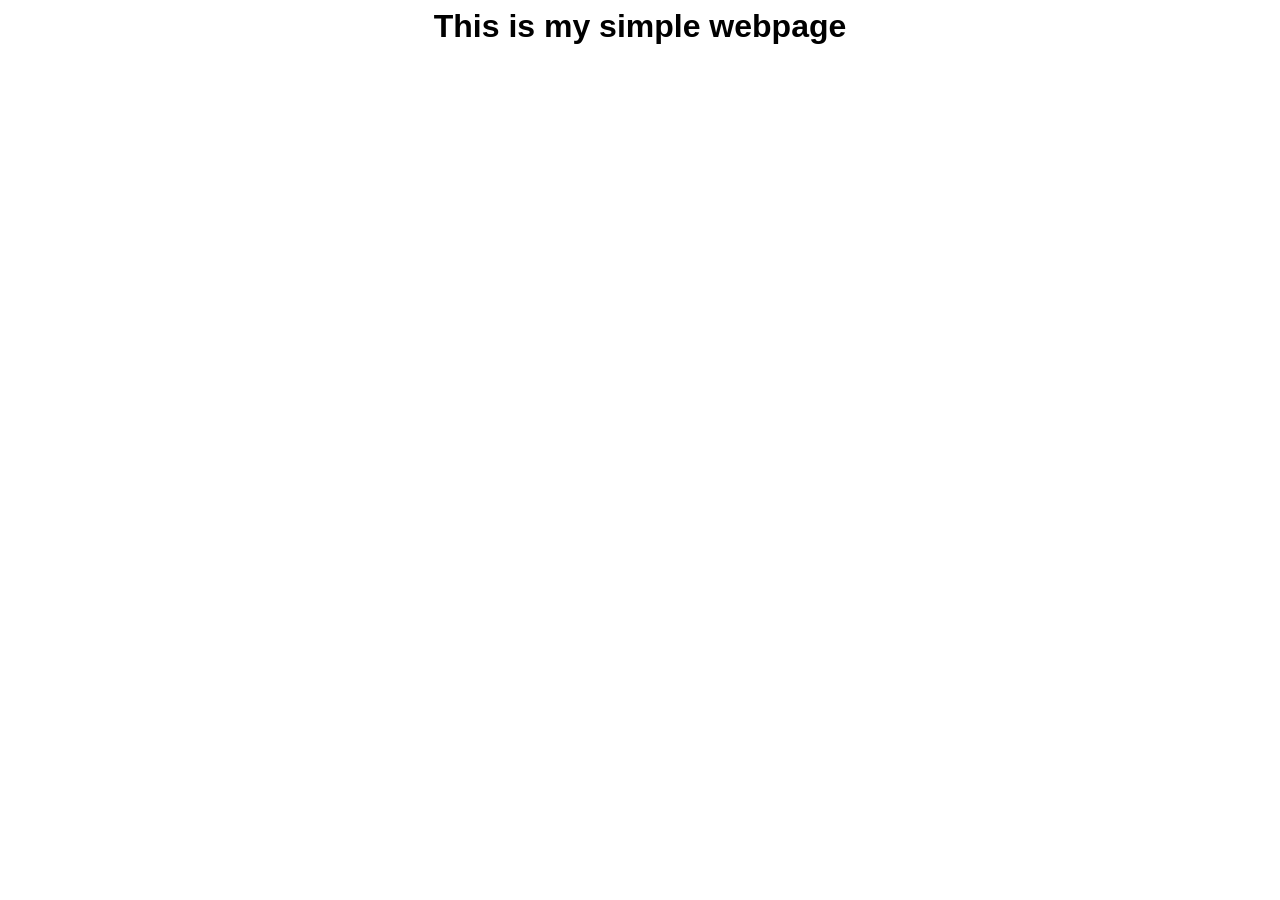
==== index.html @ f9adf440 "Initial Commit" ====
<html>
    <head>
        <meta charset="utf-8">
        <link rel="stylesheet" href="style.css">
    </head>

    <body>
        <h1 id="title"> This is my simple webpage</h1>
        <div class="content">
            
        </div>

    </body>
</html>
---- style.css ----
body {
    font-family: Calibri, "Segoe UI", Arial, sans-serif;
}

h1 {
    text-align: center;
}

.content {
    margin: 0 auto;
    width: 800px;
    text-align: center;
}
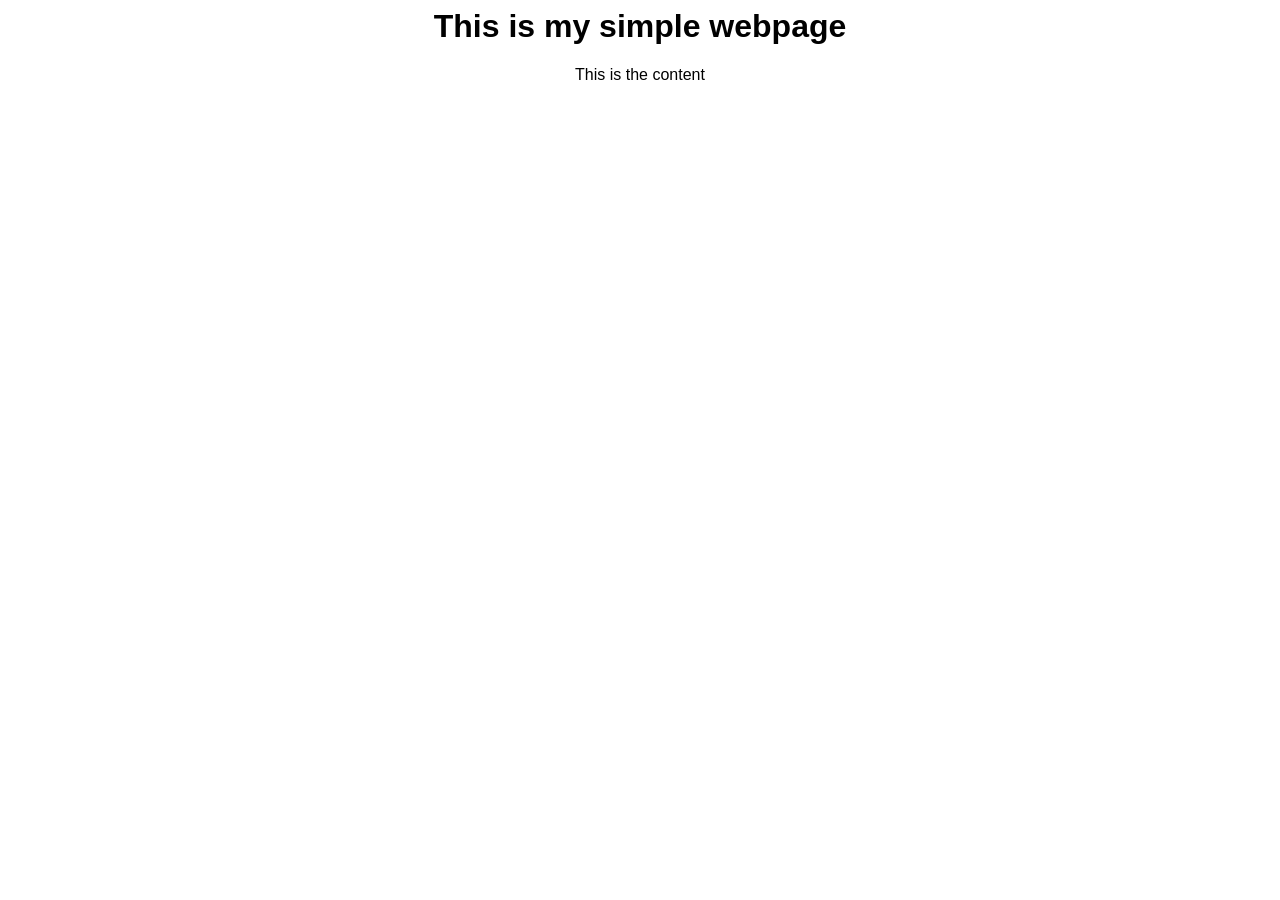
==== commit 9142b3d0: "Added javascript file - app.js" ====
--- a/index.html
+++ b/index.html
@@ -9,6 +9,6 @@
         <div class="content">
             
         </div>
-
+        <script src="app.js"></script>
     </body>
 </html>
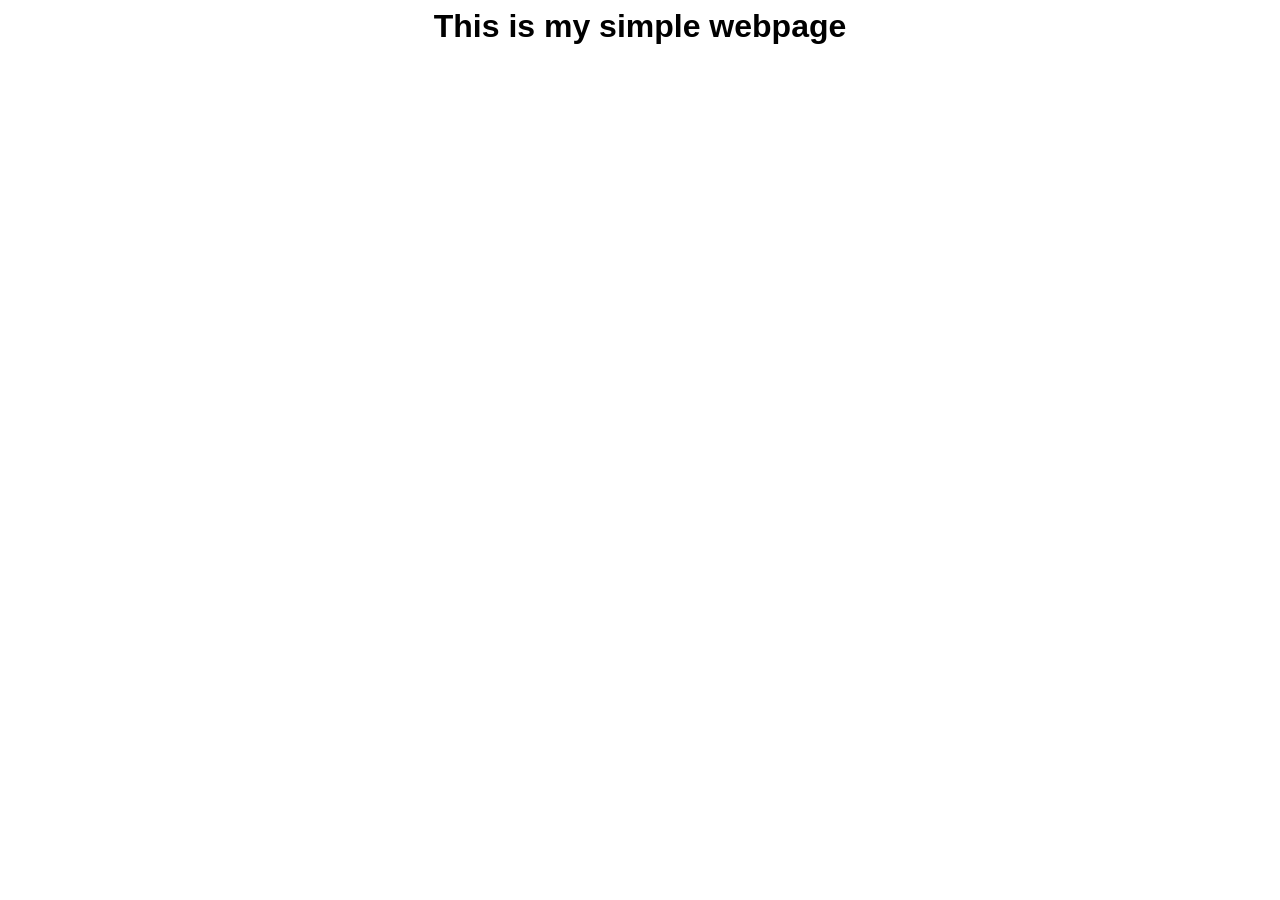
==== commit da9c981c: "Changed content div class from content to container." ====
--- a/index.html
+++ b/index.html
@@ -1,14 +1,11 @@
 <html>
-    <head>
-        <meta charset="utf-8">
-        <link rel="stylesheet" href="style.css">
-    </head>
+  <head>
+    <meta charset="utf-8" />
+    <link rel="stylesheet" href="style.css" />
+  </head>
 
-    <body>
-        <h1 id="title"> This is my simple webpage</h1>
-        <div class="content">
-            
-        </div>
-        <script src="app.js"></script>
-    </body>
-</html>+  <body>
+    <h1 id="title">This is my simple webpage</h1>
+    <div class="container"></div>
+  </body>
+</html>
--- a/style.css
+++ b/style.css
@@ -1,13 +1,13 @@
 body {
-    font-family: Calibri, "Segoe UI", Arial, sans-serif;
+  font-family: Calibri, "Segoe UI", Arial, sans-serif;
 }
 
 h1 {
-    text-align: center;
+  text-align: center;
 }
 
-.content {
-    margin: 0 auto;
-    width: 800px;
-    text-align: center;
-}+.container {
+  margin: 0 auto;
+  width: 800px;
+  text-align: center;
+}
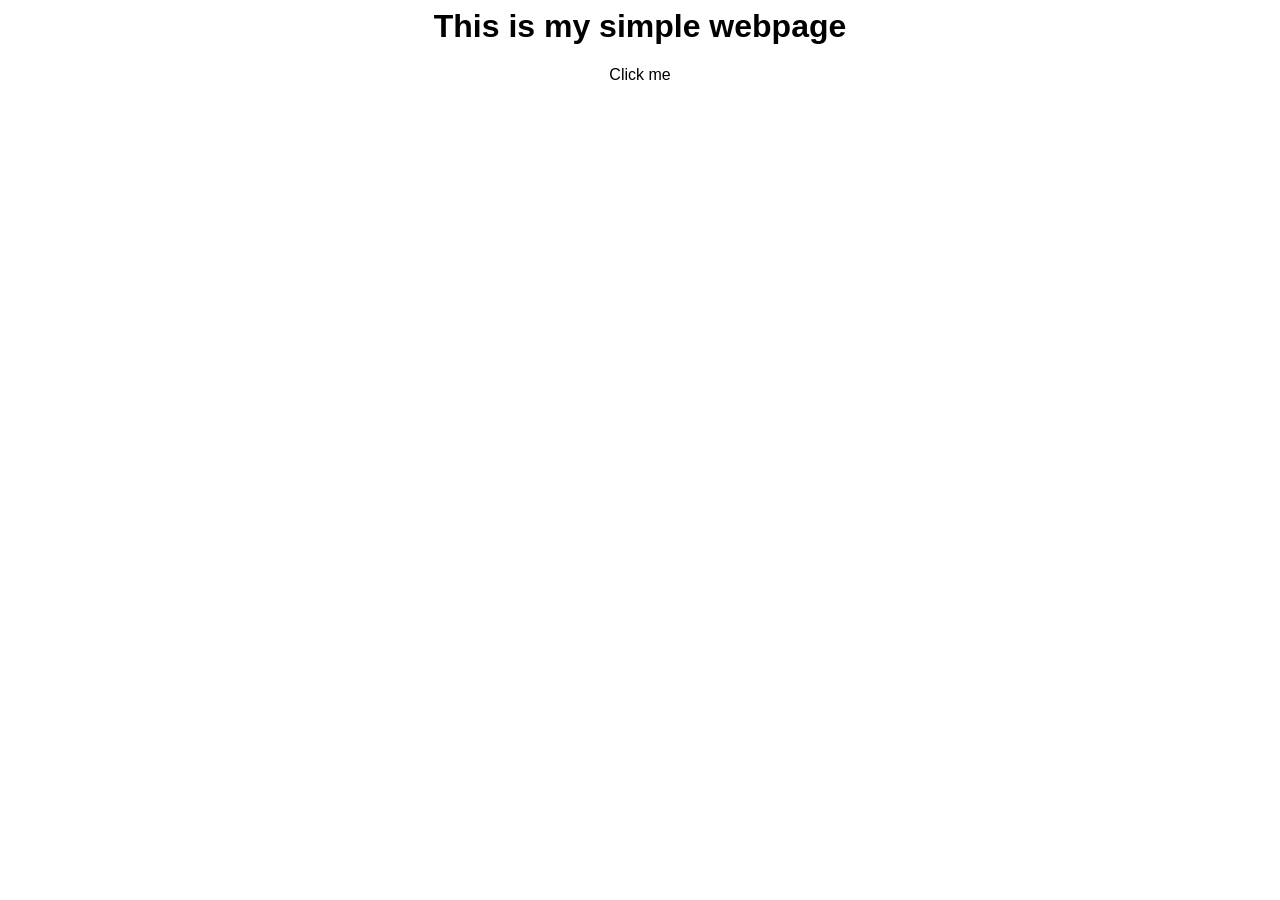
==== commit 1f68eff3: "Changed content to be clickable" ====
--- a/index.html
+++ b/index.html
@@ -1,11 +1,16 @@
 <html>
-  <head>
-    <meta charset="utf-8" />
-    <link rel="stylesheet" href="style.css" />
-  </head>
+    <head>
+        <meta charset="utf-8">
+        <link rel="stylesheet" href="style.css">
+    </head>
 
-  <body>
-    <h1 id="title">This is my simple webpage</h1>
-    <div class="container"></div>
-  </body>
-</html>
+    <body>
+        <h1 id="title"> This is my simple webpage</h1>
+        <div class="content clickable">
+            
+            Click me
+
+        </div>
+
+    </body>
+</html>
--- a/style.css
+++ b/style.css
@@ -1,13 +1,17 @@
 body {
-  font-family: Calibri, "Segoe UI", Arial, sans-serif;
+    font-family: Calibri, "Segoe UI", Arial, sans-serif;
 }
 
 h1 {
-  text-align: center;
+    text-align: center;
 }
 
-.container {
-  margin: 0 auto;
-  width: 800px;
-  text-align: center;
+.content {
+    margin: 0 auto;
+    width: 800px;
+    text-align: center;
 }
+
+.clickable {
+    cursor: pointer;
+}
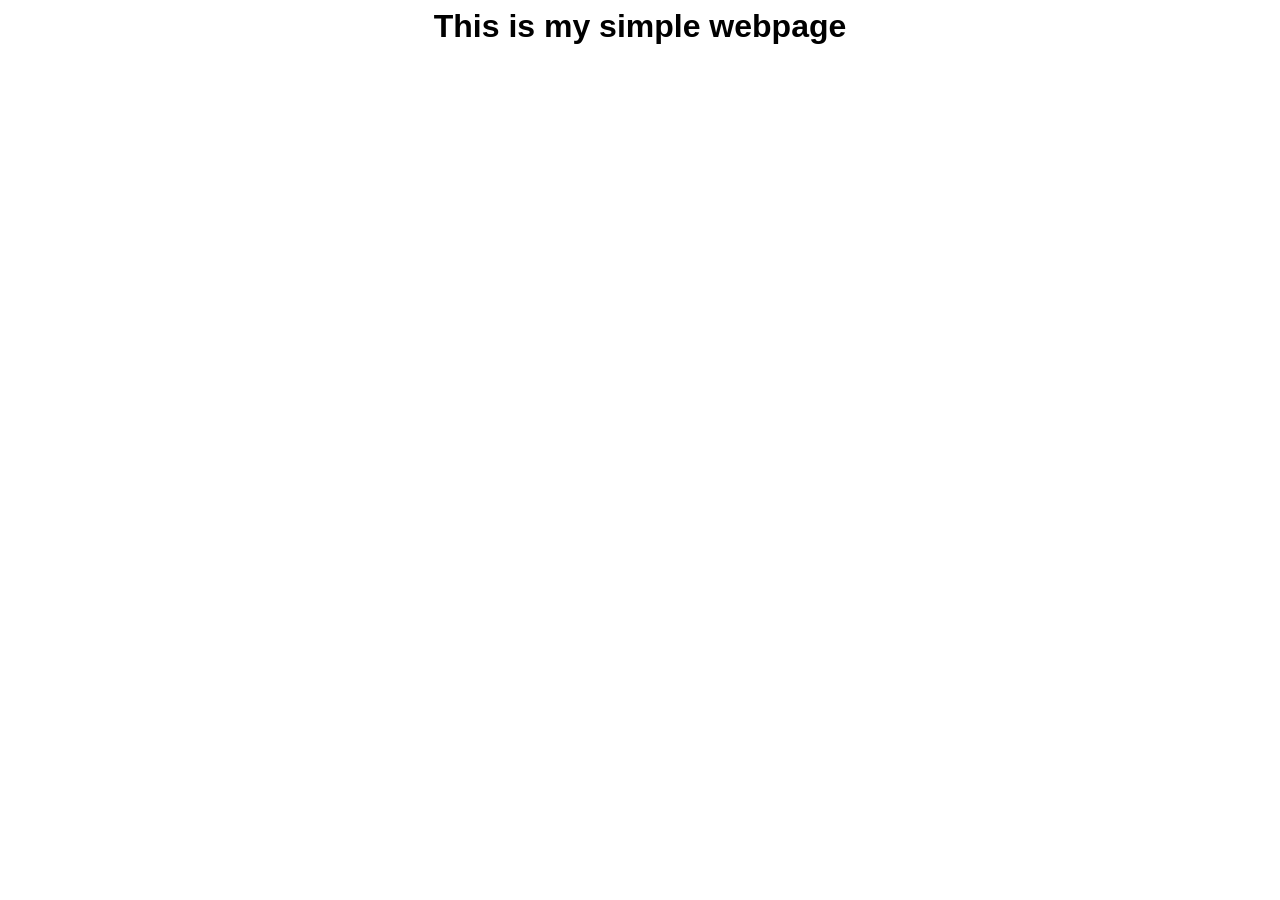
==== commit 7aac476f: "Changed content to container" ====
--- a/index.html
+++ b/index.html
@@ -1,16 +1,11 @@
 <html>
-    <head>
-        <meta charset="utf-8">
-        <link rel="stylesheet" href="style.css">
-    </head>
+  <head>
+    <meta charset="utf-8" />
+    <link rel="stylesheet" href="style.css" />
+  </head>
 
-    <body>
-        <h1 id="title"> This is my simple webpage</h1>
-        <div class="content clickable">
-            
-            Click me
-
-        </div>
-
-    </body>
-</html>+  <body>
+    <h1 id="title">This is my simple webpage</h1>
+    <div class="container"></div>
+  </body>
+</html>
--- a/style.css
+++ b/style.css
@@ -1,17 +1,13 @@
 body {
-    font-family: Calibri, "Segoe UI", Arial, sans-serif;
+  font-family: Calibri, "Segoe UI", Arial, sans-serif;
 }
 
 h1 {
-    text-align: center;
+  text-align: center;
 }
 
-.content {
-    margin: 0 auto;
-    width: 800px;
-    text-align: center;
+.container {
+  margin: 0 auto;
+  width: 800px;
+  text-align: center;
 }
-
-.clickable {
-    cursor: pointer;
-}
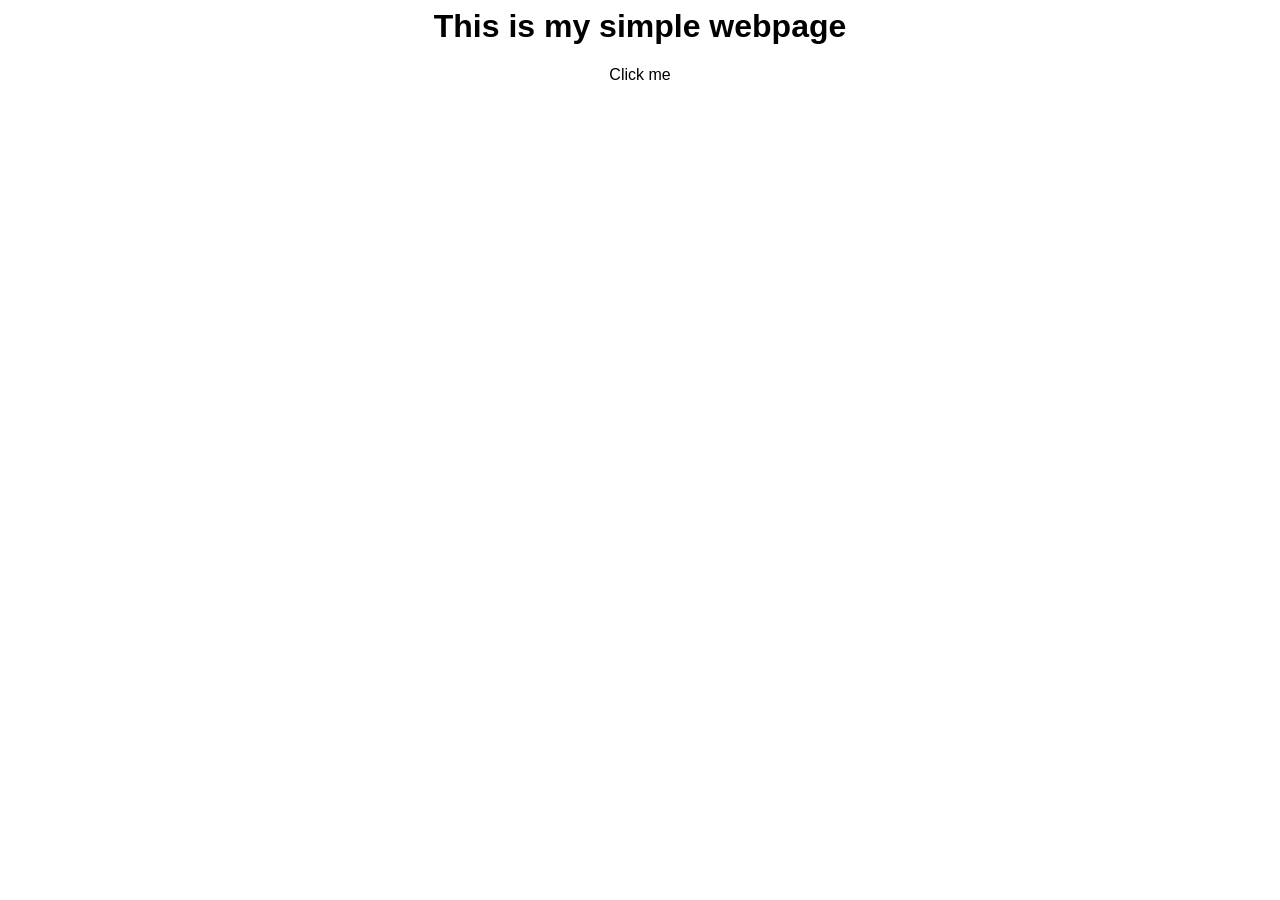
==== commit b9cd2138: "Merge branch 'feature/vish_epa_feature1' into develop # Conflicts: #	index.html #	style.css" ====
--- a/index.html
+++ b/index.html
@@ -4,8 +4,13 @@
     <link rel="stylesheet" href="style.css" />
   </head>
 
-  <body>
-    <h1 id="title">This is my simple webpage</h1>
-    <div class="container"></div>
-  </body>
+    <body>
+        <h1 id="title"> This is my simple webpage</h1>
+        <div class="container clickable">
+            
+            Click me
+
+        </div>
+
+    </body>
 </html>
--- a/style.css
+++ b/style.css
@@ -6,6 +6,10 @@
   text-align: center;
 }
 
+.clickable {
+    cursor: pointer;
+}
+
 .container {
   margin: 0 auto;
   width: 800px;
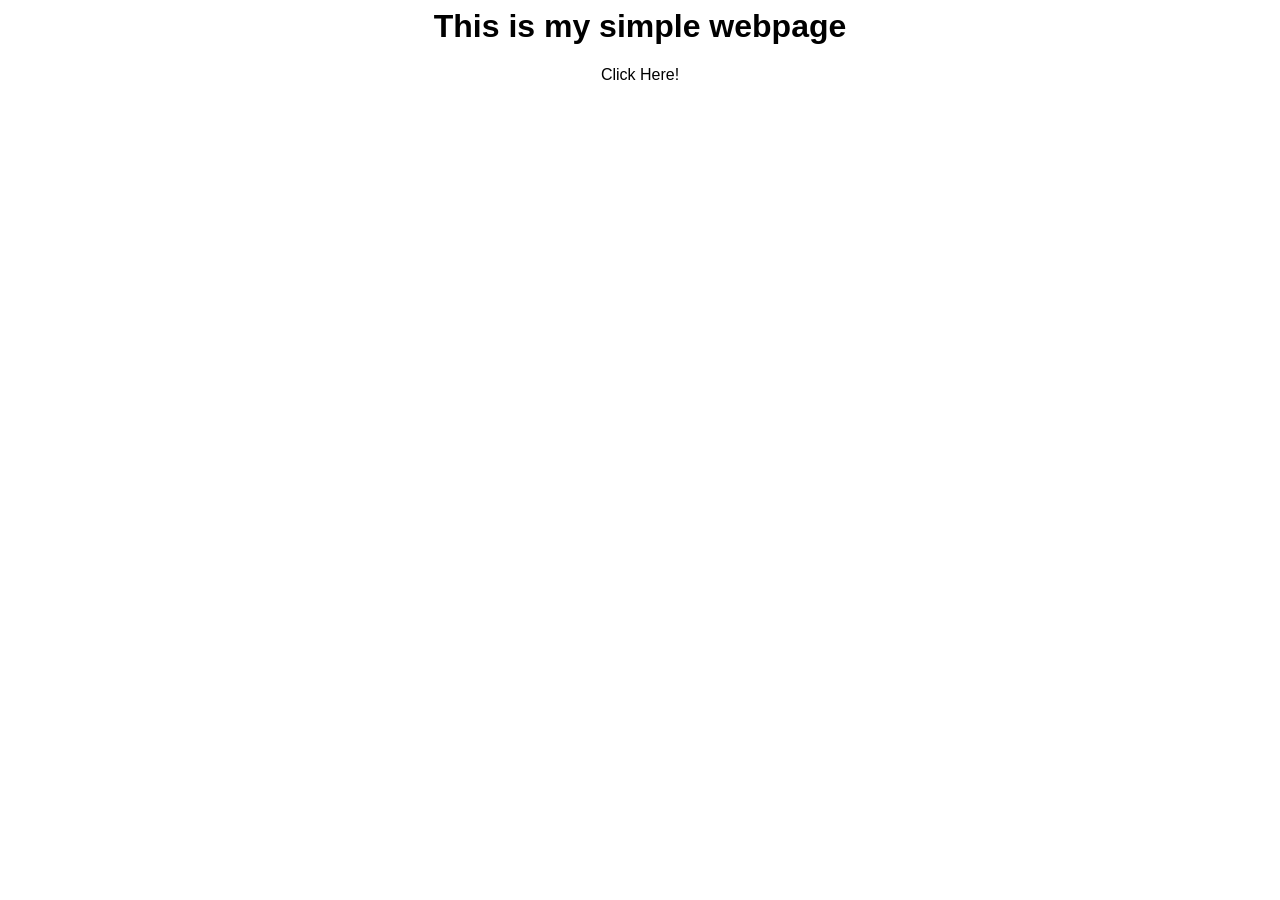
==== commit 04a3b710: "Integration Testing - change clickable text." ====
--- a/index.html
+++ b/index.html
@@ -8,7 +8,7 @@
         <h1 id="title"> This is my simple webpage</h1>
         <div class="container clickable">
             
-            Click me
+            Click Here!
 
         </div>
 
